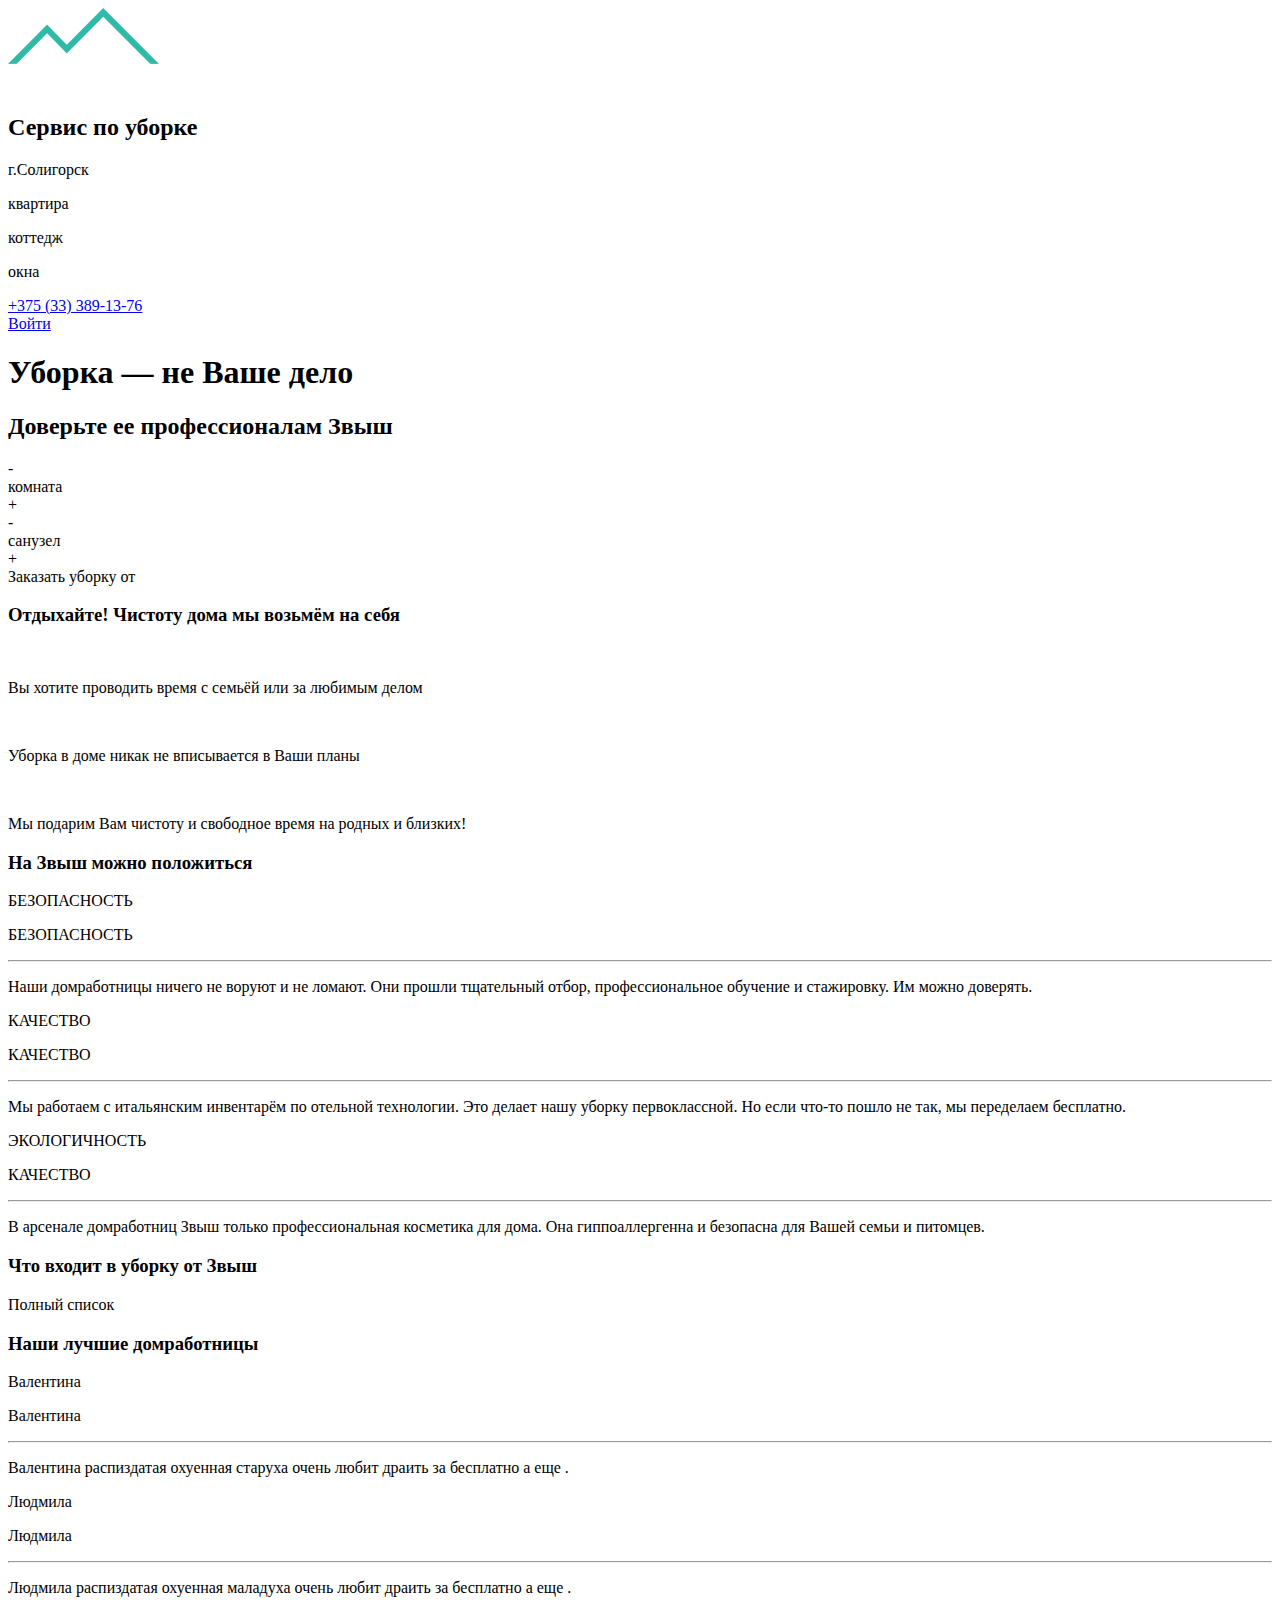
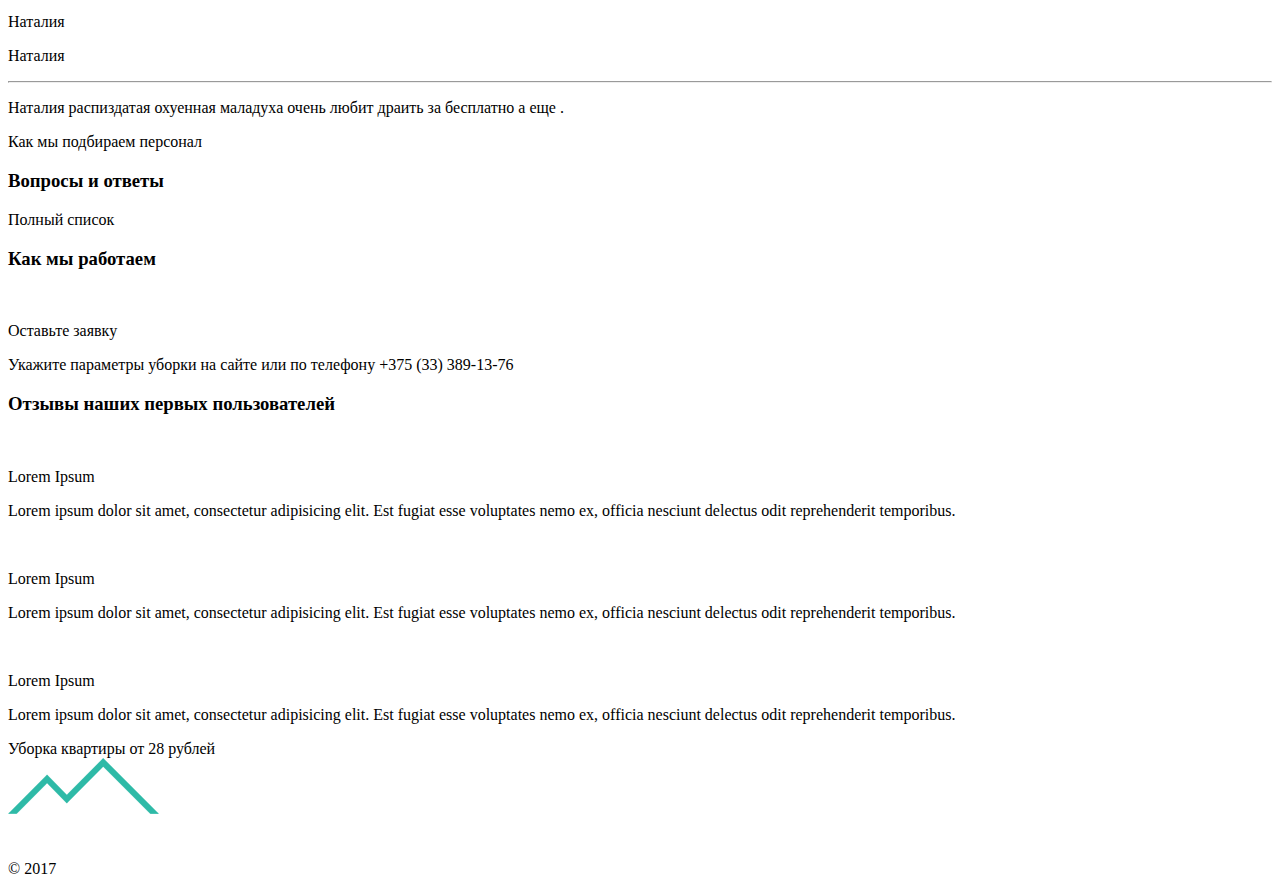
==== index.html @ 3533cc3e "Add files via upload" ====
<!DOCTYPE html>
<html lang="en">
<head>
	<meta charset="UTF-8">
	<title>Звыш - уборка квартир и коттеджей в Солигорске </title>
	<script src="https://use.fontawesome.com/c147325467.js"></script>
</head>
<body>
	<div class="wrapper">
		<section class="main-page">
			<header class="header">
				<div class="logo">
					<img class="logo__icon" src="images/main_logo_colorfull.png" alt="Логотип сервиса Звыш" />
				</div>

				<div class="zvysh-description">
					<h2 class="zvysh-description__text">Сервис по уборке</h1>
					<div class="zvysh-description__location">
						<i class="fa fa-map-marker zvysh-description__location-icon" aria-hidden="true"></i>
						<p class="zvysh-description__location-name">г.Солигорск</p>
					</div>
				</div>

				<div class="navigation">
					<div class="navigation__element">
						<p class="navigation__element-name">квартира</p>
					</div>
					<div class="navigation__element">
						<p class="navigation__element-name">коттедж</p>
					</div>
					<div class="navigation__element">
						<p class="navigation__element-name">окна</p>
					</div>
				</div>

				<div class="phone-number">
					<i class="fa fa-phone phone-number__icon" aria-hidden="true"></i>
					<a class="phone-number__number" href=”tel:+375333891376″>+375 (33) 389-13-76</a>
				</div>

				<div class="sign-in">
					<a class="sign-in__text" href="#" >Войти</a>
				</div>
			</header>
			<div class="headlines">
				<h1 class="headlines__main-headline">Уборка — не Ваше дело</h1>
				<h2 class="headlines__second-headline">Доверьте ее профессионалам Звыш</h2>
			</div>

			<div class="calculator">

				<div class="calculator__button-section">
					<div class="calculator__button">
					-
					</div>
					<div class="calculator__text">комната</div>  <!--скрипт, вписывающий кол-во комнат (кол-во меняется кнопками "+" и "-"-->
					<div class="calculator__button">
					+
					</div>
				</div>

				<div class="calculator__button-section">
					<div class="calculator__button">
					-
					</div>
					<div class="calculator__text">санузел</div>  <!--скрипт, вписывающий кол-во санузлов (кол-во меняется кнопками "+" и "-"-->
					<div class="calculator__button">
					+
					</div>
				</div>

				<div class="calculator__button calculator__button_makeorder-style">
					<div class="calculator__text calculator__text_makeorder-style">Заказать уборку от</div>  <!--Нужен скрипт по расчёту стоимости для поддерживиющей уборки при выбранномкол-ве комнат и санузлов-->
				</div>
			</div>
		</section>

		<section class="relax-page">
			<h3 class="page-headline">Отдыхайте! Чистоту дома мы возьмём на себя</h3>
			<div class="history-container">
				<div class="relax-page-block">
					<img class="relax-page-block__image src="#" alt="" /> <!--Будут картинки от златы-->
					<p class="relax-page-block__text">Вы хотите проводить время с семьёй или за любимым делом</p>
				</div>
				<div class="relax-page-block">
					<img class="relax-page-block__image src="#" alt="" /> <!--Будут картинки от златы-->
					<p class="relax-page-block__text">Уборка в доме никак не вписывается в Ваши планы</p>
				</div>
				<div class="relax-page-block">
					<img class="relax-page-block__image src="#" alt="" /> <!--Будут картинки от златы-->
					<p class="relax-page-block__text">Мы подарим Вам чистоту и свободное время на родных и близких!</p>
				</div>
			</div>

			<div class="evaluation-line"></div> <!--Линия с кружочками, которую злата немного доделает-->
		</section>

		<section class="trust-page">
			<h3 class="page-headline">На Звыш можно положиться</h3>

			<div class="trust-arguments-container">

				<div class="animation-block">
					<div class="animation-block__block-stable animation-block__block-safety"> <!--Постоянно отображается-->
						<p class="animation-block__title">БЕЗОПАСНОСТЬ</p>
					</div>
					<div class="animation-block__block-hover"> <!--Отображается поверх animation-block__block-stable при наведении-->
						<p class="animation-block__title animation-block__title_hover">БЕЗОПАСНОСТЬ</p>
						<hr class="animation-block__line" />
						<p class="animation-block__text-content">Наши домработницы ничего не воруют и не ломают. Они прошли тщательный отбор, профессиональное обучение и стажировку. Им можно доверять.</p>
					</div>
				</div>

				<div class="animation-block">
					<div class="animation-block__block-stable animation-block__block-stable_quality"> <!--Постоянно отображается-->
						<p class="animation-block__title">КАЧЕСТВО</p>
					</div>
					<div class="animation-block__block-hover"> <!--Отображается поверх animation-block__block-stable при наведении-->
						<p class="animation-block__title animation-block__title_hover">КАЧЕСТВО</p>
						<hr class="animation-block__line" />
						<p class="animation-block__text-content">Мы работаем с итальянским инвентарём по отельной технологии. Это делает нашу уборку первоклассной. Но если что-то пошло не так, мы переделаем бесплатно.</p>
					</div>
				</div>

				<div class="animation-block">
					<div class="animation-block__block-stable animation-block__block-stable_eco"> <!--Постоянно отображается-->
						<p class="animation-block__title">ЭКОЛОГИЧНОСТЬ</p>
					</div>
					<div class="animation-block__block-hover"> <!--Отображается поверх animation-block__block-stable при наведении-->
						<p class="animation-block__title animation-block__title_hover">КАЧЕСТВО</p>
						<hr class="animation-block__line" />
						<p class="animation-block__text-content">В арсенале домработниц Звыш только профессиональная косметика для дома. Она гиппоаллергенна и безопасна для Вашей семьи и питомцев.</p>
					</div>
				</div>

			</div>


		</section>

		<section class="cleaning-set-page">
			<h3 class="page-headline">Что входит в уборку от Звыш</h3>
			<!--Я пока не придумал, как это реализовать-->
			<div class="more-info-button">
				<p class="more-info-button__text">Полный список</p>
			</div>
		</section>

		<section class="best-cleaners">
			<h3 class="page-headline">Наши лучшие домработницы</h3>

			<div class="best-cleaners-container">
				<div class="animation-block">
					<div class="animation-block__block-stable animation-block__block-stable_first"> <!--Постоянно отображается-->
						<p class="animation-block__cleaner-name">Валентина</p>
					</div>
					<div class="animation-block__block-hover"> <!--Отображается поверх animation-block__block-stable при наведении-->
						<p class="animation-block__cleaner-name animation-block__cleaner-name_hover">Валентина</p>
						<hr class="animation-block__line" />
						<p class="animation-block__text-content">Валентина распиздатая охуенная старуха очень любит драить за бесплатно а еще  .</p>
					</div>
				</div>

				<div class="animation-block">
					<div class="animation-block__block-stable animation-block__block-stable_second"> <!--Постоянно отображается-->
						<p class="animation-block__cleaner-name">Людмила</p>
					</div>
					<div class="animation-block__block-hover"> <!--Отображается поверх animation-block__block-stable при наведении-->
						<p class="animation-block__cleaner-name animation-block__cleaner-name_hover">Людмила</p>
						<hr class="animation-block__line" />
						<p class="animation-block__text-content">Людмила распиздатая охуенная маладуха очень любит драить за бесплатно а еще  .</p>
					</div>
				</div>

				<div class="animation-block">
					<div class="animation-block__block-stable animation-block__block-stable_third"> <!--Постоянно отображается-->
						<p class="animation-block__cleaner-name">Наталия</p>
					</div>
					<div class="animation-block__block-hover"> <!--Отображается поверх animation-block__block-stable при наведении-->
						<p class="animation-block__cleaner-name animation-block__cleaner-name_hover">Наталия</p>
						<hr class="animation-block__line" />
						<p class="animation-block__text-content">Наталия распиздатая охуенная маладуха очень любит драить за бесплатно а еще  .</p>
					</div>
				</div>
			</div>
			
			<div class="more-info-button">
				<p class="more-info-button__text">Как мы подбираем персонал</p>
			</div>
		</section>

		<section class="faq">
			<h3 class="page-headline">Вопросы и ответы</h3>
			<!--Я пока не придумал, как это реализовать-->
			<div class="more-info-button">
				<p class="more-info-button__text">Полный список</p>
			</div>
		</section>

		<section class="operation-process">
			<h3 class="page-headline">Как мы работаем</h3>
			<div class="processing-blocks-container">
				<i class="processing-blocks-navigation  fa fa-angle-left" aria-hidden="true""></i>

				<div class="processing-block"> <!--один из трёх блоков-->
					<img class="processing-block__image" src="#" alt="">
					<p class="processing-info-block__headline">Оставьте заявку</p>
					<p class="processing-info-block__text-content">Укажите параметры уборки на сайте или по телефону +375 (33) 389-13-76</p>
				</div>

				<i class="processing-blocks-navigation  fa fa-angle-left" aria-hidden="true""></i>
			</div>
		</section>

		<section class="feedback">
			<h3 class="page-headline">Отзывы наших первых пользователей</h3>
			<div class="feedback-blocks-container">
				<div class="feedback-block">
					<img class="feedback-block__photo" src="#" alt="">
					<p class="feedback-block__name">Lorem Ipsum</p>
					<p class="feedback-block__text-content">Lorem ipsum dolor sit amet, consectetur adipisicing elit. Est fugiat esse voluptates nemo ex, officia nesciunt delectus odit reprehenderit temporibus.</p>
				</div>

				<div class="feedback-block">
					<img class="feedback-block__photo" src="#" alt="">
					<p class="feedback-block__name">Lorem Ipsum</p>
					<p class="feedback-block__text-content">Lorem ipsum dolor sit amet, consectetur adipisicing elit. Est fugiat esse voluptates nemo ex, officia nesciunt delectus odit reprehenderit temporibus.</p>
				</div>

				<div class="feedback-block">
					<img class="feedback-block__photo" src="#" alt="">
					<p class="feedback-block__name">Lorem Ipsum</p>
					<p class="feedback-block__text-content">Lorem ipsum dolor sit amet, consectetur adipisicing elit. Est fugiat esse voluptates nemo ex, officia nesciunt delectus odit reprehenderit temporibus.</p>
				</div>
			</div>
		</section>

		<section class="bottom-calculator">
			<div class="calculator">
				<div class="calculator__button calculator__button_makeorder-style">
					<div class="calculator__text calculator__text_makeorder-style">Уборка квартиры от 28 рублей</div>
				</div>

			</div>
		</section>
		 <footer class="footer">
		 	<div class="logo">
				<img class="logo__icon" src="images/main_logo_colorfull.png" alt="Логотип сервиса Звыш" />
				<p class="loho__copyright">© 2017 </p>
			</div>

        </footer>






	</div>
</body>
</html>
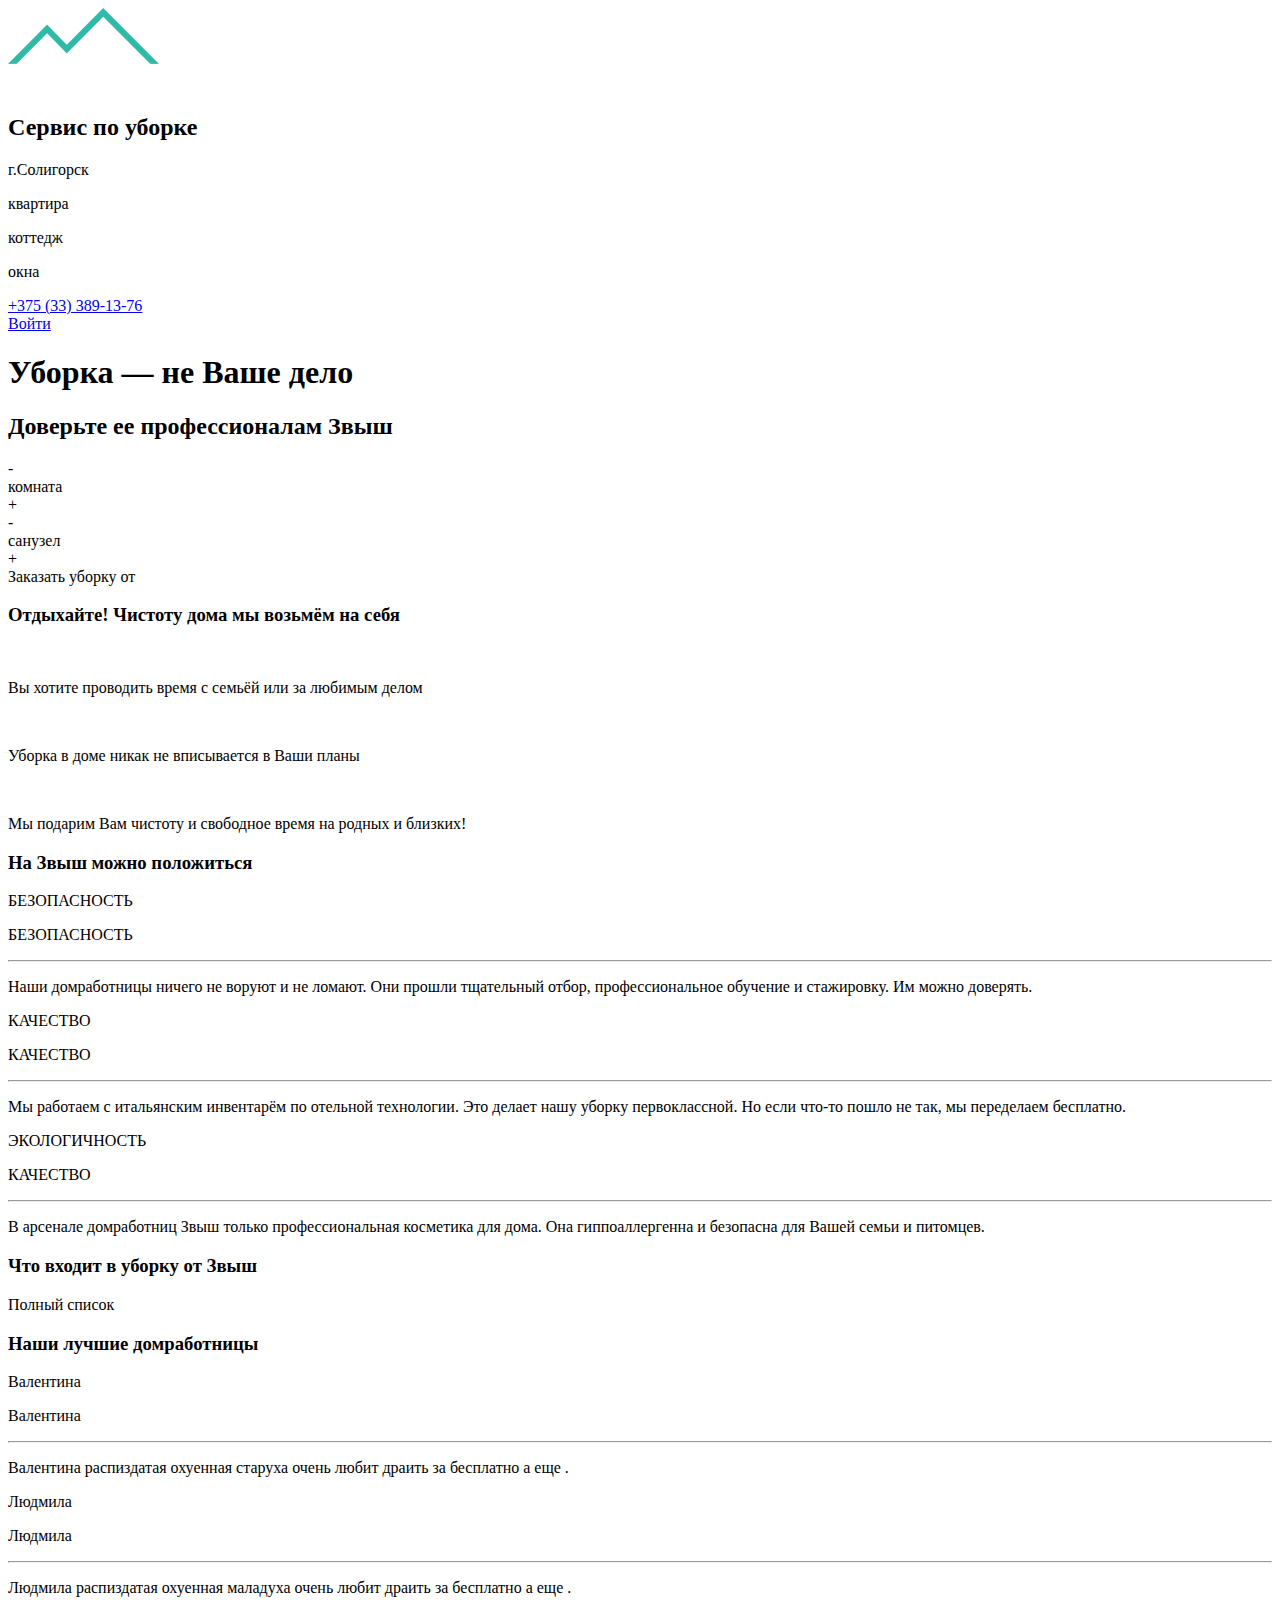
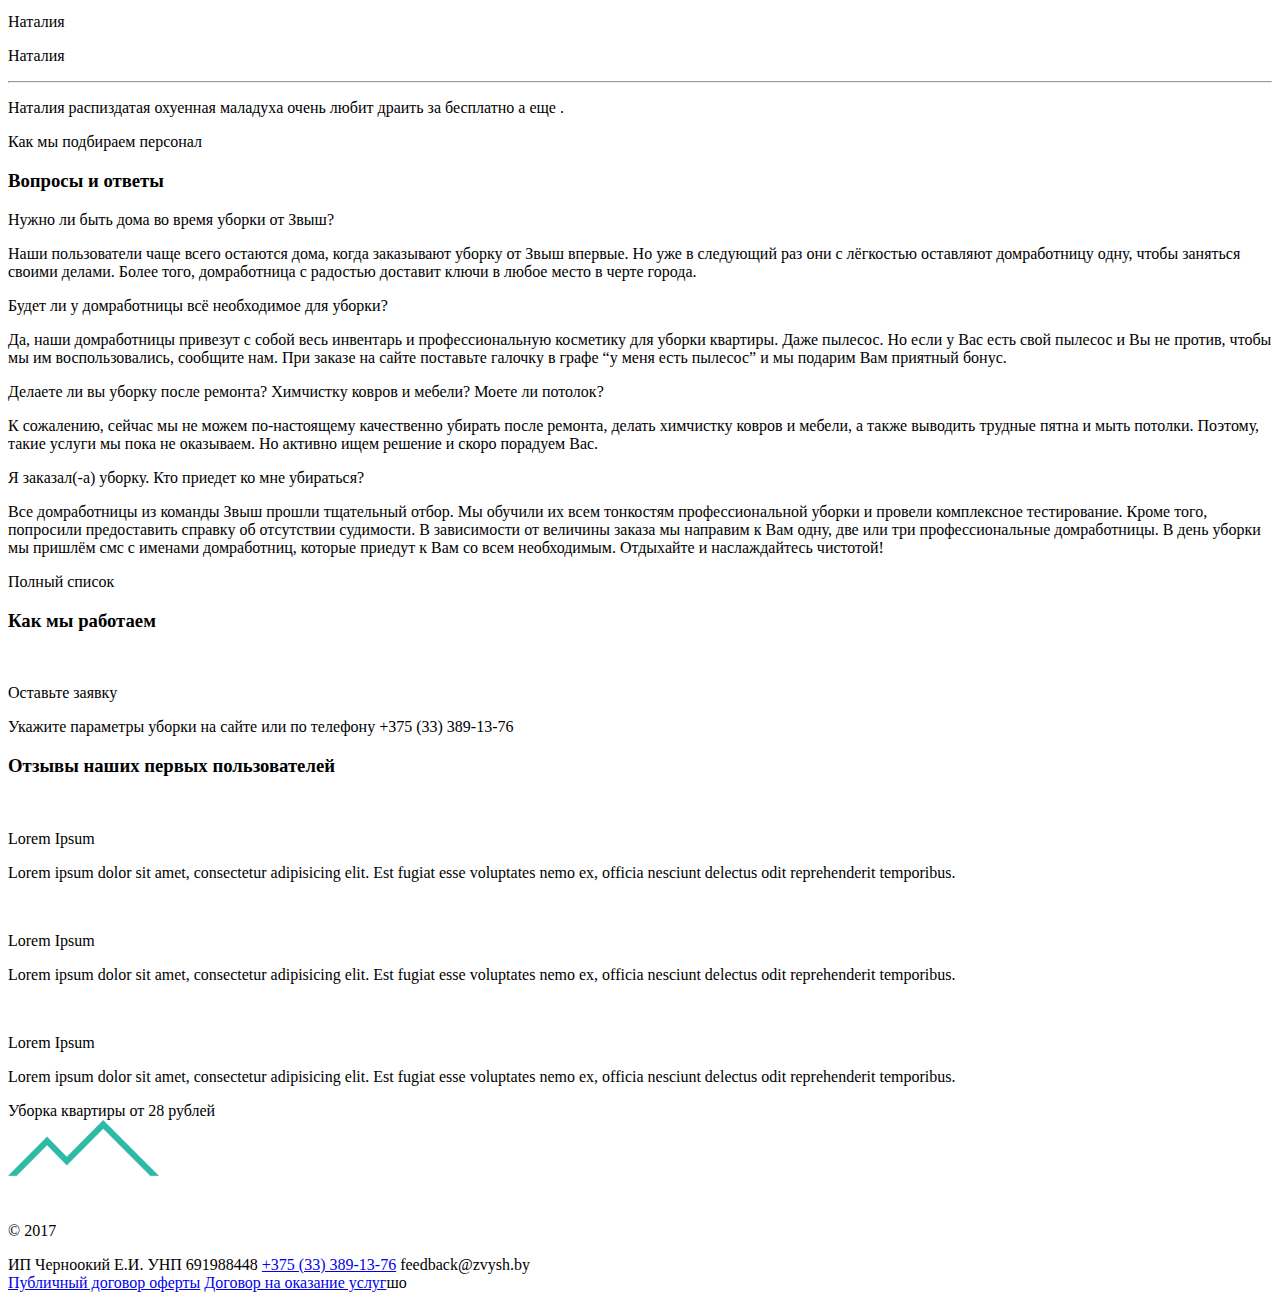
==== commit 5401e92d: "Add files via upload" ====
--- a/index.html
+++ b/index.html
@@ -14,7 +14,7 @@
 				</div>
 
 				<div class="zvysh-description">
-					<h2 class="zvysh-description__text">Сервис по уборке</h1>
+					<h2 class="zvysh-description__text">Сервис по уборке</h2>
 					<div class="zvysh-description__location">
 						<i class="fa fa-map-marker zvysh-description__location-icon" aria-hidden="true"></i>
 						<p class="zvysh-description__location-name">г.Солигорск</p>
@@ -191,10 +191,50 @@
 
 		<section class="faq">
 			<h3 class="page-headline">Вопросы и ответы</h3>
-			<!--Я пока не придумал, как это реализовать-->
+			<div class="faq-container">
+				<div class="question-answer-block">
+					<div class="question-answer-block__quastion-row">
+						<p class="question-answer-block__quastion-text">Нужно ли быть дома во время уборки от Звыш?</p>
+						<i class="question-answer-block__quastion-navigation fa fa-angle-down" aria-hidden="true""></i>
+					</div> 
+					<div class="question-answer-block__answer-row">
+						<p class="question-answer-block__answer-text">Наши пользователи чаще всего остаются дома, когда заказывают уборку от Звыш впервые. Но уже в следующий раз они с лёгкостью оставляют домработницу одну, чтобы заняться своими делами. Более того, домработница с радостью доставит ключи в любое место в черте города.</p>
+						<i class="question-answer-block__quastion-navigation fa fa-angle-up" aria-hidden="true""></i>
+					</div>
+
+					<div class="question-answer-block__quastion-row">
+						<p class="question-answer-block__quastion-text">Будет ли у домработницы всё необходимое для уборки?</p>
+						<i class="question-answer-block__quastion-navigation fa fa-angle-down" aria-hidden="true""></i>
+					</div> 
+					<div class="question-answer-block__answer-row">
+						<p class="question-answer-block__answer-text">Да, наши домработницы привезут с собой весь инвентарь и профессиональную косметику для уборки квартиры. Даже пылесос. Но если у Вас есть свой пылесос и Вы не против, чтобы мы им воспользовались, сообщите нам. При заказе на сайте поставьте галочку в графе “у меня есть пылесос” и мы подарим Вам приятный бонус.</p>
+						<i class="question-answer-block__quastion-navigation fa fa-angle-up" aria-hidden="true""></i>
+					</div>
+
+					<div class="question-answer-block__quastion-row">
+						<p class="question-answer-block__quastion-text">Делаете ли вы уборку после ремонта? Химчистку ковров и мебели? Моете ли потолок?</p>
+						<i class="question-answer-block__quastion-navigation fa fa-angle-down" aria-hidden="true""></i>
+					</div> 
+					<div class="question-answer-block__answer-row">
+						<p class="question-answer-block__answer-text">К сожалению, сейчас мы не можем по-настоящему качественно убирать после ремонта, делать химчистку ковров и мебели, а также выводить трудные пятна и мыть потолки. Поэтому, такие услуги мы пока не оказываем. Но активно ищем решение и скоро порадуем Вас.</p>
+						<i class="question-answer-block__quastion-navigation fa fa-angle-up" aria-hidden="true""></i>
+					</div>
+
+					<div class="question-answer-block__quastion-row">
+						<p class="question-answer-block__quastion-text">Я заказал(-а) уборку. Кто приедет ко мне убираться?</p>
+						<i class="question-answer-block__quastion-navigation fa fa-angle-down" aria-hidden="true""></i>
+					</div> 
+					<div class="question-answer-block__answer-row">
+						<p class="question-answer-block__answer-text">Все домработницы из команды Звыш прошли тщательный отбор. Мы обучили их всем тонкостям профессиональной уборки и провели комплексное тестирование. Кроме того, попросили предоставить справку об отсутствии судимости. В зависимости от величины заказа мы направим к Вам одну, две или три профессиональные домработницы. В день уборки мы пришлём смс с именами домработниц, которые приедут к Вам со всем необходимым. Отдыхайте и наслаждайтесь чистотой!</p>
+						<i class="question-answer-block__quastion-navigation fa fa-angle-up" aria-hidden="true""></i>
+					</div>
+				</div>
+			</div>
+
 			<div class="more-info-button">
 				<p class="more-info-button__text">Полный список</p>
 			</div>
+
 		</section>
 
 		<section class="operation-process">
@@ -243,19 +283,31 @@
 
 			</div>
 		</section>
-		 <footer class="footer">
-		 	<div class="logo">
+
+		<footer class="footer">
+		 	<div class="logo footer__logo">
 				<img class="logo__icon" src="images/main_logo_colorfull.png" alt="Логотип сервиса Звыш" />
-				<p class="loho__copyright">© 2017 </p>
-			</div>
-
+				<p class="footer__copyright">© 2017 </p>
+			</div>
+			<div class="footer__requisites">
+				ИП Черноокий Е.И. УНП 691988448 <a class="requisites__number" href=”tel:+375333891376″>+375 (33) 389-13-76</a> feedback@zvysh.by
+			</div>
+			<div class="footer__agreements">
+				<a class="footer__public-offer" href="#" target="_blank">Публичный договор оферты</a>
+				<a class="footer__service-agreement" href="#" target="_blank">Договор на оказание услуг</a>шо
+			</div>
+			<div class="footer__social-container">
+				<a class="link" target="_blank" href="https://vk.com/zvysh">
+                	<i class="fa fa-vk icon" aria-hidden="true"></i>
+       			</a>
+              	<a class="link" target="_blank" href="https://www.facebook.com/zvysh">
+                	<i class="fa fa-facebook icon" aria-hidden="true"></i>
+              	</a>
+              	<a class="link" target="_blank" href="https://ok.ru/group/53359058288782">
+                	<i class="fa fa-odnoklassniki icon" aria-hidden="true"></i>
+              	</a>
+			</div>
         </footer>
-
-
-
-
-
-
-	</div>
+    </div>
 </body>
 </html>